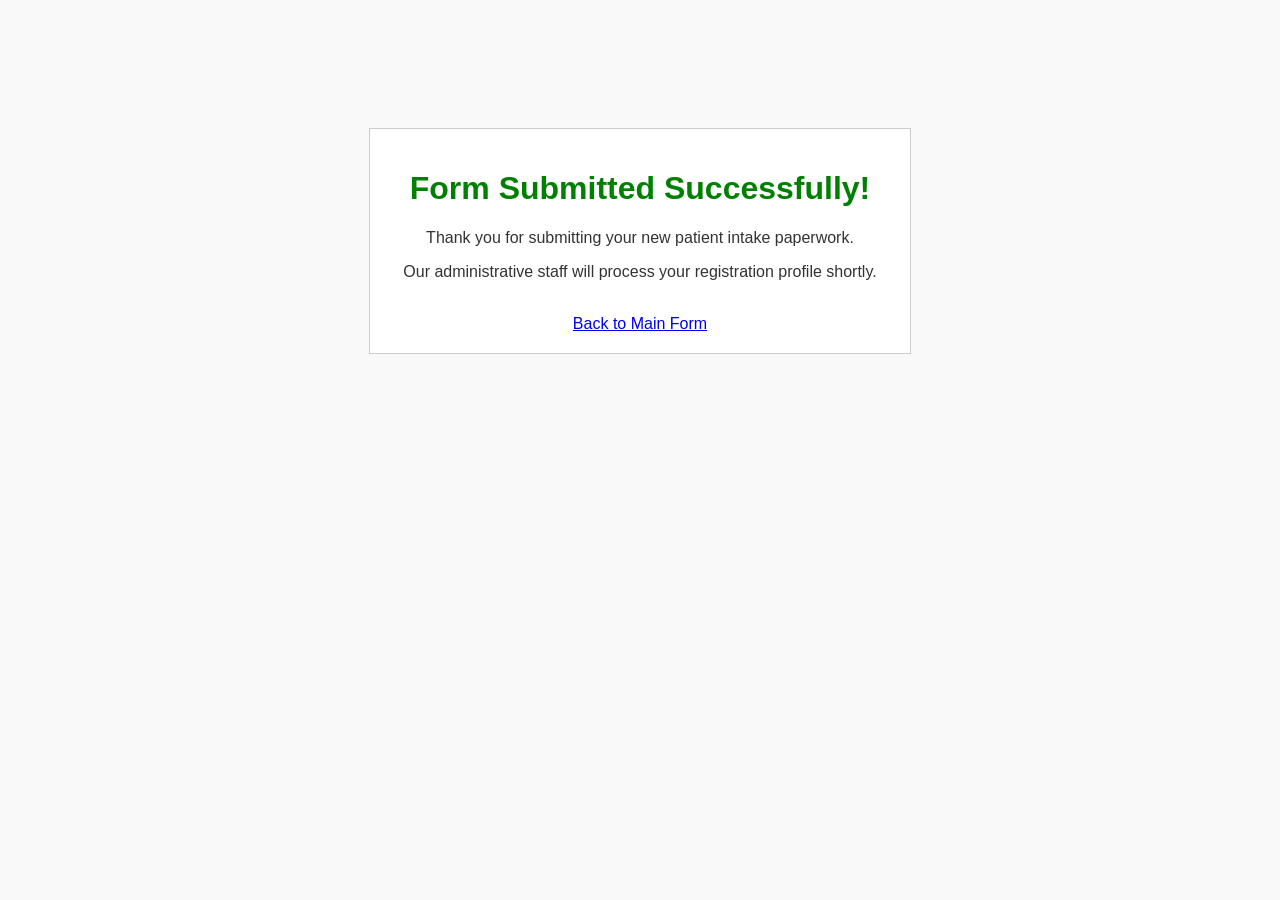
==== thankyou.html @ da26f780 "Add files via upload" ====
<!DOCTYPE html>
<html lang="en">
<head>
<title>Thank You</title>
<link rel="stylesheet" href="style.css">
</head>
<body>
<center>
<div style="margin-top: 100px; padding: 20px; border: 1px solid #cccccc; background-color: white; width: 500px;">
<h1 style="color: green;">Form Submitted Successfully!</h1>
<p>Thank you for submitting your new patient intake paperwork.</p>
<p>Our administrative staff will process your registration profile shortly.</p>
<br>
<a href="index.html">Back to Main Form</a>
</div>
</center>
</body>
</html>
---- style.css ----
body {
font-family: Arial, sans-serif;
background-color: #f9f9f9;
color: #333333;
padding: 20px;
}
h1 {
color: #003366;
}
table {
background-color: #ffffff;
border: 1px solid #cccccc;
padding: 15px;
}
td {
padding: 6px;
}
input[type="text"], 
input[type="email"], 
input[type="tel"], 
input[type="password"], 
input[type="date"], 
select, 
textarea {
width: 90%;
padding: 4px;
}
input[type="submit"] {
background-color: #008cba;
color: white;
padding: 8px 15px;
border: none;
cursor: pointer;
}
input[type="reset"] {
background-color: #555555;
color: white;
padding: 8px 15px;
border: none;
cursor: pointer;
}
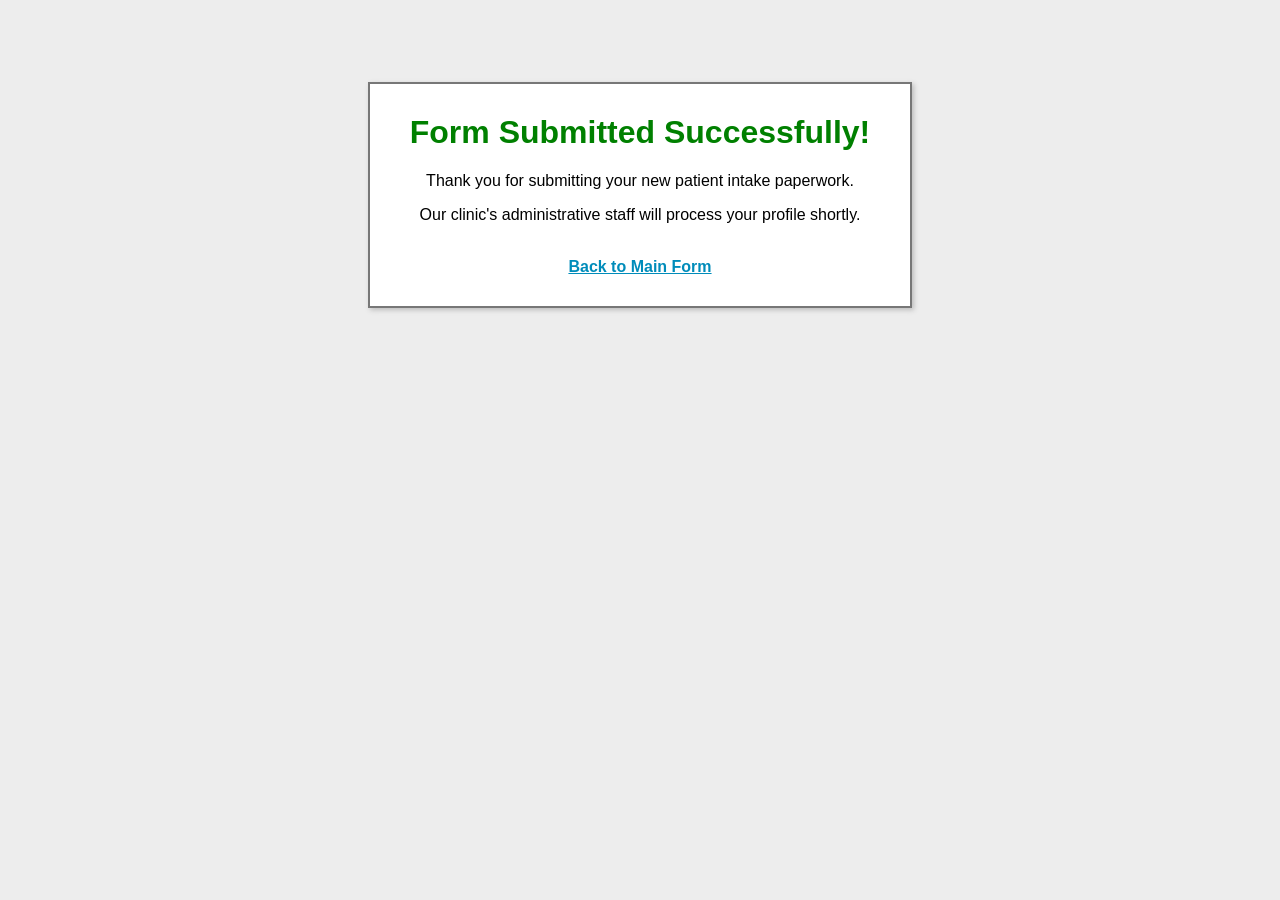
==== commit 083694ef: "Add files via upload" ====
--- a/thankyou.html
+++ b/thankyou.html
@@ -1,18 +1,21 @@
 <!DOCTYPE html>
 <html lang="en">
 <head>
-<title>Thank You</title>
-<link rel="stylesheet" href="style.css">
+    <title>Thank You</title>
+    <link rel="stylesheet" href="homework1.css">
 </head>
 <body>
-<center>
-<div style="margin-top: 100px; padding: 20px; border: 1px solid #cccccc; background-color: white; width: 500px;">
-<h1 style="color: green;">Form Submitted Successfully!</h1>
-<p>Thank you for submitting your new patient intake paperwork.</p>
-<p>Our administrative staff will process your registration profile shortly.</p>
-<br>
-<a href="index.html">Back to Main Form</a>
-</div>
-</center>
+
+    <br><br><br>
+    <center>
+        <div style="background-color: #ffffff; border: 2px solid #777777; width: 480px; padding: 30px; box-shadow: 2px 2px 5px #bbbbbb;">
+            <h1 style="color: green; margin-top: 0;">Form Submitted Successfully!</h1>
+            <p>Thank you for submitting your new patient intake paperwork.</p>
+            <p>Our clinic's administrative staff will process your profile shortly.</p>
+            <br>
+            <a href="patient-form.html" style="font-weight: bold; color: #008cba;">Back to Main Form</a>
+        </div>
+    </center>
+
 </body>
 </html>
--- a/homework1.css
+++ b/homework1.css
@@ -0,0 +1,69 @@
+/*
+Program name: homework1.css
+Author: Christopher Tobar
+Date created: June 11, 2026
+Date last edited: June 19, 2026
+Version: 1.0
+Description: Homework 1.
+*/
+
+body {
+    font-family: Arial, sans-serif;
+    background-color: #ededed;
+    color: #000000;
+    padding: 20px;
+}
+
+#banner-div {
+    background-color: #ffffff;
+    border: 2px solid #777777;
+    max-width: 616px;
+    margin: 0 auto;
+    padding: 15px;
+}
+
+#banner-div h1 {
+    color: #003366;
+    margin: 5px 0;
+}
+
+#banner-div p {
+    font-weight: bold;
+    color: #444444;
+}
+
+table {
+    border-collapse: collapse;
+    border: 2px solid #777777;
+}
+
+td {
+    font-size: 15px;
+}
+
+input[type="text"], 
+input[type="email"], 
+input[type="tel"], 
+input[type="password"], 
+input[type="date"], 
+select, 
+textarea {
+    width: 95%;
+    padding: 4px;
+}
+
+input[type="submit"] {
+    background-color: #008cba;
+    color: white;
+    padding: 6px 12px;
+    font-weight: bold;
+    cursor: pointer;
+}
+
+input[type="reset"] {
+    background-color: #666666;
+    color: white;
+    padding: 6px 12px;
+    font-weight: bold;
+    cursor: pointer;
+}
